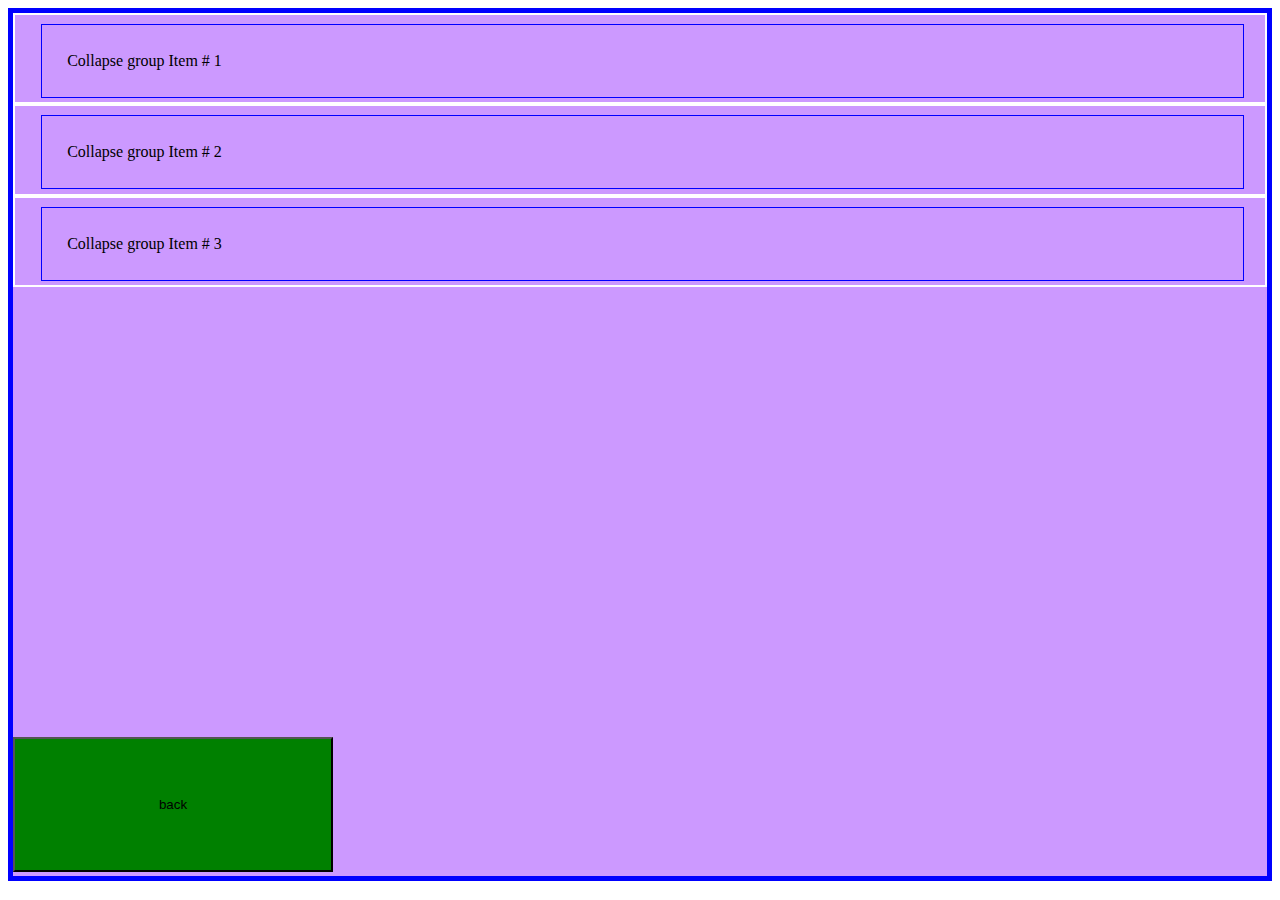
==== collapse.html @ a56f5350 "collapse checkpoint 1" ====
<!DOCTYPE html>
<html>
	<head>
		<meta name="viewport" content="width=device-width, initial-scale=1.0, user-scalable=no"> 
		<title>collapse Components</title>
		<!-- CSS file -->
		<link rel = "stylesheet" type = "text/css" href = "collapse.css">
	</head>
	<body>
		<div class = "screenSize">
			<div class = "collGroupContainer1">
				<div class = "collGroup">
					<div class = "group1">Collapse group Item # 1</div>
				</div>
				<div class = "collSubGroup1">
					Anim pariatur cliche reprehenderit, enim eiusmod high life accusamus terry richardson ad squid.
					3 wolf moon officia aute, non cupidatat skateboard dolor brunch. Food truck quinoa nesciunt laborum eiusmod. 
					Brunch 3 wolf moon tempor, sunt aliqua put a bird on it squid single-origin coffee nulla assumenda shoreditch et.
					Nihil anim keffiyeh helvetica, craft beer labore wes anderson cred nesciunt sapiente ea proident.
					Ad vegan excepteur butcher vice lomo. Leggings occaecat craft beer farm-to-table, 
					raw denim aesthetic synth nesciunt you probably haven't heard of them accusamus labore sustainable VHS
				</div>
			</div>
			<div class = "collGroupContainer2">
				<div class = "collGroup">
					<div class = "group2">Collapse group Item # 2</div>
				</div>
				<div class = "collSubGroup2">
					Anim pariatur cliche reprehenderit, enim eiusmod high life accusamus terry richardson ad squid.
					3 wolf moon officia aute, non cupidatat skateboard dolor brunch. Food truck quinoa nesciunt laborum eiusmod. 
					Brunch 3 wolf moon tempor, sunt aliqua put a bird on it squid single-origin coffee nulla assumenda shoreditch et.
					Nihil anim keffiyeh helvetica, craft beer labore wes anderson cred nesciunt sapiente ea proident.
					Ad vegan excepteur butcher vice lomo. Leggings occaecat craft beer farm-to-table, 
					raw denim aesthetic synth nesciunt you probably haven't heard of them accusamus labore sustainable VHS
				</div>
			</div>
			<div class = "collGroupContainer3">
				<div class = "collGroup">
					<div class = "group3">Collapse group Item # 3</div>
				</div>
				<div class = "collSubGroup3">
					Anim pariatur cliche reprehenderit, enim eiusmod high life accusamus terry richardson ad squid.
					3 wolf moon officia aute, non cupidatat skateboard dolor brunch. Food truck quinoa nesciunt laborum eiusmod. 
					Brunch 3 wolf moon tempor, sunt aliqua put a bird on it squid single-origin coffee nulla assumenda shoreditch et.
					Nihil anim keffiyeh helvetica, craft beer labore wes anderson cred nesciunt sapiente ea proident.
					Ad vegan excepteur butcher vice lomo. Leggings occaecat craft beer farm-to-table, 
					raw denim aesthetic synth nesciunt you probably haven't heard of them accusamus labore sustainable VHS
				</div>
			</div>
			
			<button type="button" class="btnArea">
				back
			</button>
		</div>
		
		
				
		<script type="text/javascript" src = "jQuery-min-v3.3.1.js"></script>
		<script type="text/javascript" src = "collapse.js"></script>
	</body>
</html>
---- collapse.css ----
:root {
	font-size: 16px;
}

.screenSize {
	background-color: #cc99ff;
	height: 97vh;
	box-sizing: border-box;
	border: solid 5px blue;
	display: flex;
	flex-direction: row;
	flex-wrap: wrap;
}

.collGroupContainer1{
	display: flex;
	width: 98vw;
	flex-direction: column;
	border: solid 2px white;
}

.collGroup {
	height: 8vh;
	width: 92%;
	margin: 1vh 2vw 0vh 2vw;
	padding: 0vh 2vw 0vh 2vw;
	display: flex;
	justify-content: space-between;
	align-items: center;
	border: solid 1px blue;
}

.collSubGroup1 {
	width: 92%;
	margin: 0vh 2vw 0vh 2vw;
	padding: 0vh 2vw 0vh 2vw;
	display: none;
	border: solid 1px red;
}

.collGroupContainer2{
	display: flex;
	width: 98vw;
	flex-direction: column;
	border: solid 2px white;
}

.group2:hover {
	text-decoration: underline;
}

.collSubGroup2 {
	width: 92%;
	margin: 0vh 2vw 0vh 2vw;
	padding: 0vh 2vw 0vh 2vw;
	display: none;
	border: solid 1px red;
}

.collGroupContainer3{
	display: flex;
	width: 98vw;
	flex-direction: column;
	border: solid 2px white;
}

.group3:hover {
	text-decoration: underline;
}

.collSubGroup3 {
	width: 92%;
	margin: 0vh 2vw 0vh 2vw;
	padding: 0vh 2vw 0vh 2vw;
	display: none;
	border: solid 1px red;
}

.btnArea {
	margin-top: 50vh;
	height: 15vh;
	width: 25vw;
	background-color: green;
}
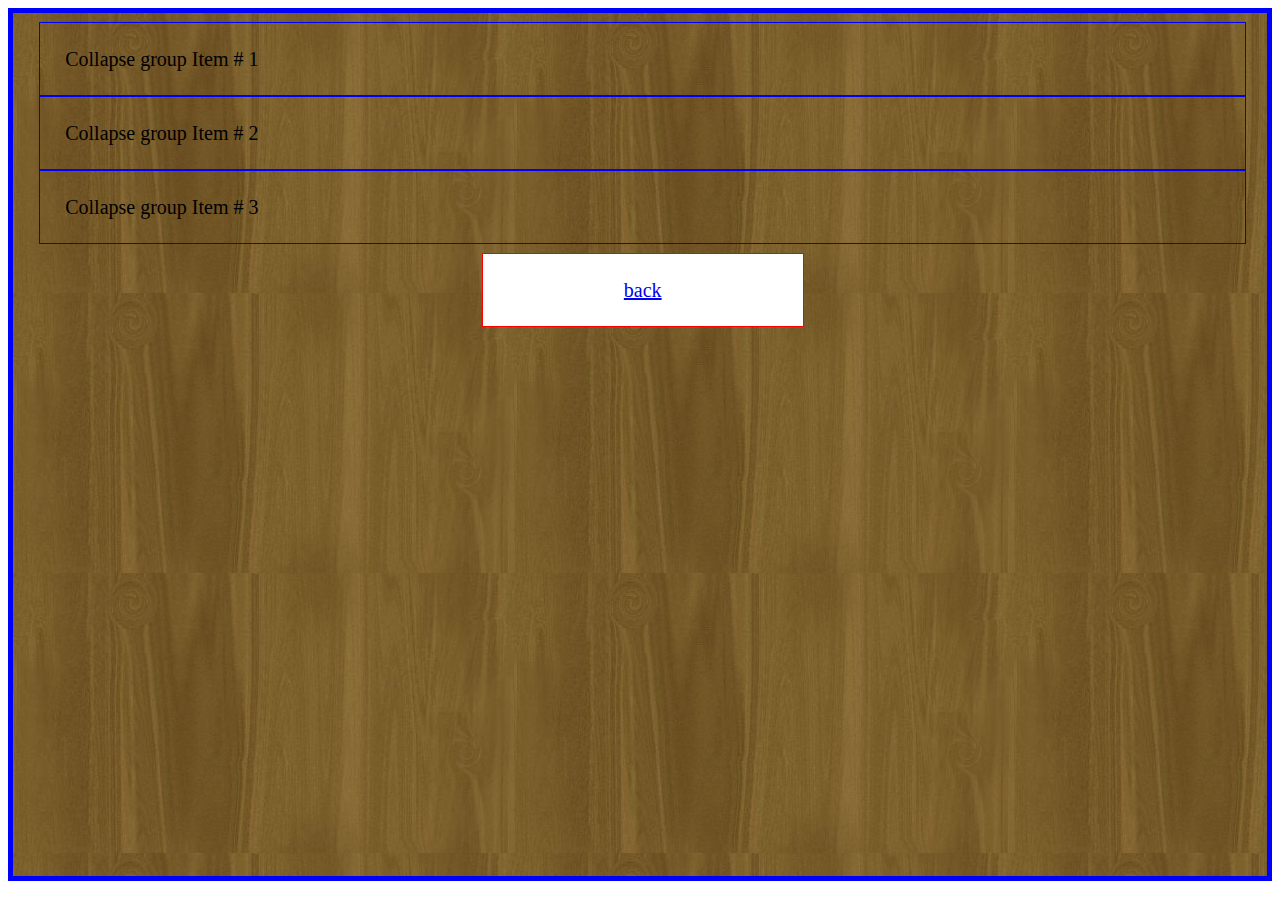
==== commit b394bdc5: "navbar" ====
--- a/collapse.html
+++ b/collapse.html
@@ -8,49 +8,53 @@
 	</head>
 	<body>
 		<div class = "screenSize">
-			<div class = "collGroupContainer1">
-				<div class = "collGroup">
-					<div class = "group1">Collapse group Item # 1</div>
+			<div class = "collapseContainer">
+				<div class = "collGroupContainer1">
+					<div class = "collGroup">
+						<div class = "group1">Collapse group Item # 1</div>
+					</div>
+					<div class = "collSubGroup1">
+						Anim pariatur cliche reprehenderit, enim eiusmod high life accusamus terry richardson ad squid.
+						3 wolf moon officia aute, non cupidatat skateboard dolor brunch. Food truck quinoa nesciunt laborum eiusmod. 
+						Brunch 3 wolf moon tempor, sunt aliqua put a bird on it squid single-origin coffee nulla assumenda shoreditch et.
+						Nihil anim keffiyeh helvetica, craft beer labore wes anderson cred nesciunt sapiente ea proident.
+						Ad vegan excepteur butcher vice lomo. Leggings occaecat craft beer farm-to-table, 
+						raw denim aesthetic synth nesciunt you probably haven't heard of them accusamus labore sustainable VHS
+					</div>
 				</div>
-				<div class = "collSubGroup1">
-					Anim pariatur cliche reprehenderit, enim eiusmod high life accusamus terry richardson ad squid.
-					3 wolf moon officia aute, non cupidatat skateboard dolor brunch. Food truck quinoa nesciunt laborum eiusmod. 
-					Brunch 3 wolf moon tempor, sunt aliqua put a bird on it squid single-origin coffee nulla assumenda shoreditch et.
-					Nihil anim keffiyeh helvetica, craft beer labore wes anderson cred nesciunt sapiente ea proident.
-					Ad vegan excepteur butcher vice lomo. Leggings occaecat craft beer farm-to-table, 
-					raw denim aesthetic synth nesciunt you probably haven't heard of them accusamus labore sustainable VHS
+				<div class = "collGroupContainer2">
+					<div class = "collGroup">
+						<div class = "group2">Collapse group Item # 2</div>
+					</div>
+					<div class = "collSubGroup2">
+						Anim pariatur cliche reprehenderit, enim eiusmod high life accusamus terry richardson ad squid.
+						3 wolf moon officia aute, non cupidatat skateboard dolor brunch. Food truck quinoa nesciunt laborum eiusmod. 
+						Brunch 3 wolf moon tempor, sunt aliqua put a bird on it squid single-origin coffee nulla assumenda shoreditch et.
+						Nihil anim keffiyeh helvetica, craft beer labore wes anderson cred nesciunt sapiente ea proident.
+						Ad vegan excepteur butcher vice lomo. Leggings occaecat craft beer farm-to-table, 
+						raw denim aesthetic synth nesciunt you probably haven't heard of them accusamus labore sustainable VHS
+					</div>
+				</div>
+				<div class = "collGroupContainer3">
+					<div class = "collGroup">
+						<div class = "group3">Collapse group Item # 3</div>
+					</div>
+					<div class = "collSubGroup3">
+						Anim pariatur cliche reprehenderit, enim eiusmod high life accusamus terry richardson ad squid.
+						3 wolf moon officia aute, non cupidatat skateboard dolor brunch. Food truck quinoa nesciunt laborum eiusmod. 
+						Brunch 3 wolf moon tempor, sunt aliqua put a bird on it squid single-origin coffee nulla assumenda shoreditch et.
+						Nihil anim keffiyeh helvetica, craft beer labore wes anderson cred nesciunt sapiente ea proident.
+						Ad vegan excepteur butcher vice lomo. Leggings occaecat craft beer farm-to-table, 
+						raw denim aesthetic synth nesciunt you probably haven't heard of them accusamus labore sustainable VHS
+					</div>
 				</div>
 			</div>
-			<div class = "collGroupContainer2">
-				<div class = "collGroup">
-					<div class = "group2">Collapse group Item # 2</div>
-				</div>
-				<div class = "collSubGroup2">
-					Anim pariatur cliche reprehenderit, enim eiusmod high life accusamus terry richardson ad squid.
-					3 wolf moon officia aute, non cupidatat skateboard dolor brunch. Food truck quinoa nesciunt laborum eiusmod. 
-					Brunch 3 wolf moon tempor, sunt aliqua put a bird on it squid single-origin coffee nulla assumenda shoreditch et.
-					Nihil anim keffiyeh helvetica, craft beer labore wes anderson cred nesciunt sapiente ea proident.
-					Ad vegan excepteur butcher vice lomo. Leggings occaecat craft beer farm-to-table, 
-					raw denim aesthetic synth nesciunt you probably haven't heard of them accusamus labore sustainable VHS
-				</div>
-			</div>
-			<div class = "collGroupContainer3">
-				<div class = "collGroup">
-					<div class = "group3">Collapse group Item # 3</div>
-				</div>
-				<div class = "collSubGroup3">
-					Anim pariatur cliche reprehenderit, enim eiusmod high life accusamus terry richardson ad squid.
-					3 wolf moon officia aute, non cupidatat skateboard dolor brunch. Food truck quinoa nesciunt laborum eiusmod. 
-					Brunch 3 wolf moon tempor, sunt aliqua put a bird on it squid single-origin coffee nulla assumenda shoreditch et.
-					Nihil anim keffiyeh helvetica, craft beer labore wes anderson cred nesciunt sapiente ea proident.
-					Ad vegan excepteur butcher vice lomo. Leggings occaecat craft beer farm-to-table, 
-					raw denim aesthetic synth nesciunt you probably haven't heard of them accusamus labore sustainable VHS
-				</div>
+			<div class = "location">
+				<a type="button" href = "index.html" class="btnArea">
+					back
+				</a>
 			</div>
 			
-			<button type="button" class="btnArea">
-				back
-			</button>
 		</div>
 		
 		
--- a/collapse.css
+++ b/collapse.css
@@ -1,33 +1,34 @@
 :root {
-	font-size: 16px;
+	font-size: 20px;
 }
 
 .screenSize {
-	background-color: #cc99ff;
+	background-image: url("bck.jpg");
 	height: 97vh;
 	box-sizing: border-box;
 	border: solid 5px blue;
-	display: flex;
-	flex-direction: row;
-	flex-wrap: wrap;
 }
 
 .collGroupContainer1{
+	margin-top: 1vh;
 	display: flex;
 	width: 98vw;
 	flex-direction: column;
-	border: solid 2px white;
 }
 
 .collGroup {
 	height: 8vh;
 	width: 92%;
-	margin: 1vh 2vw 0vh 2vw;
+	margin: 0vh 2vw 0vh 2vw;
 	padding: 0vh 2vw 0vh 2vw;
 	display: flex;
-	justify-content: space-between;
 	align-items: center;
 	border: solid 1px blue;
+}
+
+.group1:hover {
+	text-decoration: underline;
+	color: white;
 }
 
 .collSubGroup1 {
@@ -42,11 +43,11 @@
 	display: flex;
 	width: 98vw;
 	flex-direction: column;
-	border: solid 2px white;
 }
 
 .group2:hover {
 	text-decoration: underline;
+	color: white;
 }
 
 .collSubGroup2 {
@@ -61,11 +62,11 @@
 	display: flex;
 	width: 98vw;
 	flex-direction: column;
-	border: solid 2px white;
 }
 
 .group3:hover {
 	text-decoration: underline;
+	color: white;
 }
 
 .collSubGroup3 {
@@ -76,11 +77,22 @@
 	border: solid 1px red;
 }
 
+.location{
+	margin: 1vh;
+	height: 8vh;
+	width: 99%;
+	display: flex;
+	justify-content: center;
+}
+
 .btnArea {
-	margin-top: 50vh;
-	height: 15vh;
+	border: solid 1px red;
+	display: flex;
+	justify-content: center;
+	align-items: center;
+	height: 100%;
 	width: 25vw;
-	background-color: green;
+	background-color: white;
 }
 
 
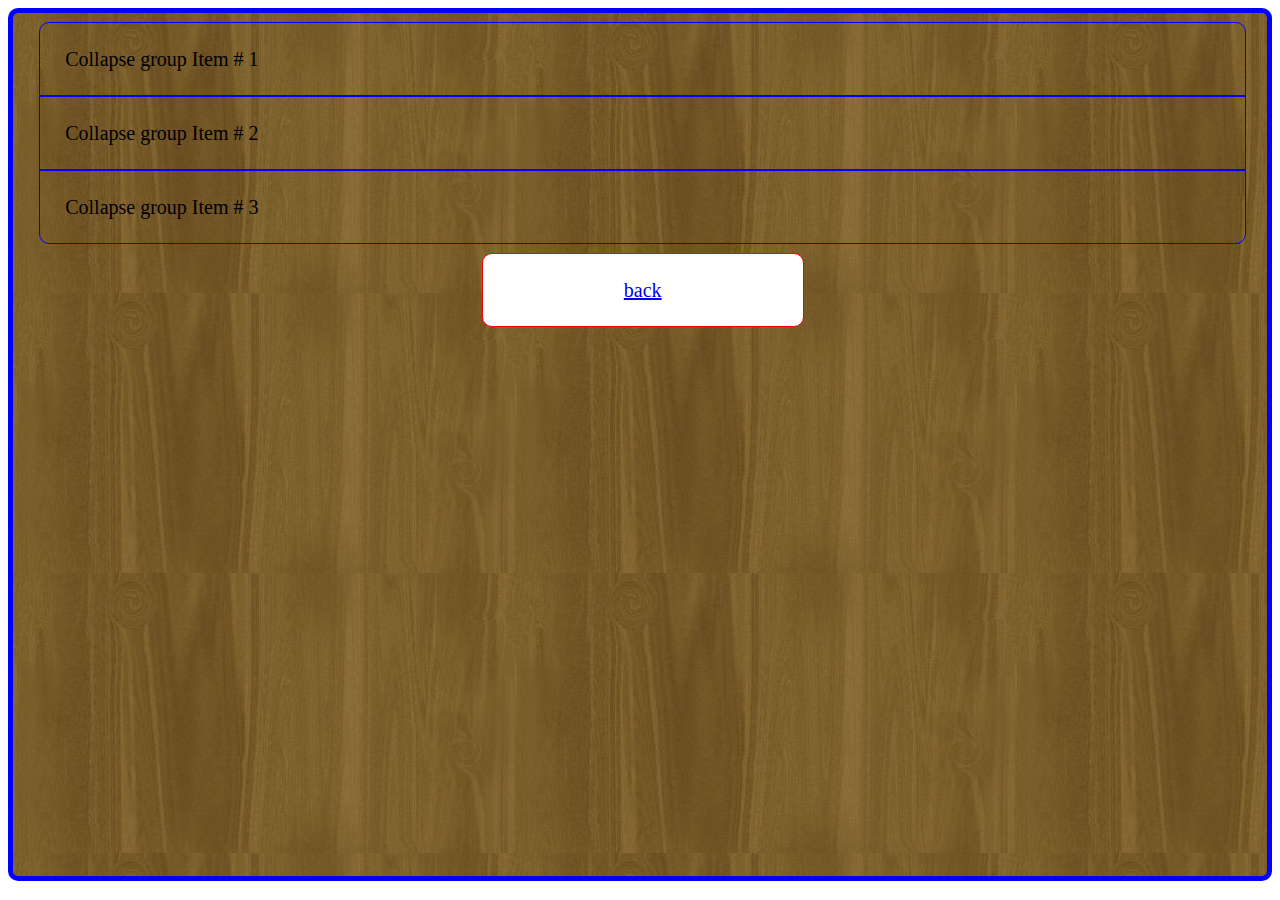
==== commit 7d184446: "final change" ====
--- a/collapse.html
+++ b/collapse.html
@@ -10,7 +10,7 @@
 		<div class = "screenSize">
 			<div class = "collapseContainer">
 				<div class = "collGroupContainer1">
-					<div class = "collGroup">
+					<div class = "collGroup1">
 						<div class = "group1">Collapse group Item # 1</div>
 					</div>
 					<div class = "collSubGroup1">
@@ -23,7 +23,7 @@
 					</div>
 				</div>
 				<div class = "collGroupContainer2">
-					<div class = "collGroup">
+					<div class = "collGroup2">
 						<div class = "group2">Collapse group Item # 2</div>
 					</div>
 					<div class = "collSubGroup2">
@@ -36,7 +36,7 @@
 					</div>
 				</div>
 				<div class = "collGroupContainer3">
-					<div class = "collGroup">
+					<div class = "collGroup3">
 						<div class = "group3">Collapse group Item # 3</div>
 					</div>
 					<div class = "collSubGroup3">
--- a/collapse.css
+++ b/collapse.css
@@ -7,23 +7,27 @@
 	height: 97vh;
 	box-sizing: border-box;
 	border: solid 5px blue;
+	border-radius: 10px;
 }
+
 
 .collGroupContainer1{
 	margin-top: 1vh;
 	display: flex;
 	width: 98vw;
 	flex-direction: column;
+	
 }
 
-.collGroup {
+.collGroup1 {
 	height: 8vh;
 	width: 92%;
 	margin: 0vh 2vw 0vh 2vw;
 	padding: 0vh 2vw 0vh 2vw;
 	display: flex;
-	align-items: center;
-	border: solid 1px blue;
+	align-items: center;border: solid 1px blue;
+	border-top-left-radius: 10px;
+	border-top-right-radius: 10px;
 }
 
 .group1:hover {
@@ -36,13 +40,22 @@
 	margin: 0vh 2vw 0vh 2vw;
 	padding: 0vh 2vw 0vh 2vw;
 	display: none;
-	border: solid 1px red;
+	border: solid 1px blue;
 }
 
 .collGroupContainer2{
 	display: flex;
 	width: 98vw;
 	flex-direction: column;
+}
+
+.collGroup2 {
+	height: 8vh;
+	width: 92%;
+	margin: 0vh 2vw 0vh 2vw;
+	padding: 0vh 2vw 0vh 2vw;
+	display: flex;
+	align-items: center;border: solid 1px blue;
 }
 
 .group2:hover {
@@ -55,13 +68,24 @@
 	margin: 0vh 2vw 0vh 2vw;
 	padding: 0vh 2vw 0vh 2vw;
 	display: none;
-	border: solid 1px red;
+	border: solid 1px blue;
 }
 
 .collGroupContainer3{
 	display: flex;
 	width: 98vw;
 	flex-direction: column;
+}
+
+.collGroup3 {
+	height: 8vh;
+	width: 92%;
+	margin: 0vh 2vw 0vh 2vw;
+	padding: 0vh 2vw 0vh 2vw;
+	display: flex;
+	align-items: center;border: solid 1px blue;
+	border-bottom-left-radius: 10px;
+	border-bottom-right-radius: 10px;
 }
 
 .group3:hover {
@@ -74,7 +98,7 @@
 	margin: 0vh 2vw 0vh 2vw;
 	padding: 0vh 2vw 0vh 2vw;
 	display: none;
-	border: solid 1px red;
+	border: solid 1px blue;
 }
 
 .location{
@@ -87,6 +111,7 @@
 
 .btnArea {
 	border: solid 1px red;
+	border-radius: 10px;
 	display: flex;
 	justify-content: center;
 	align-items: center;
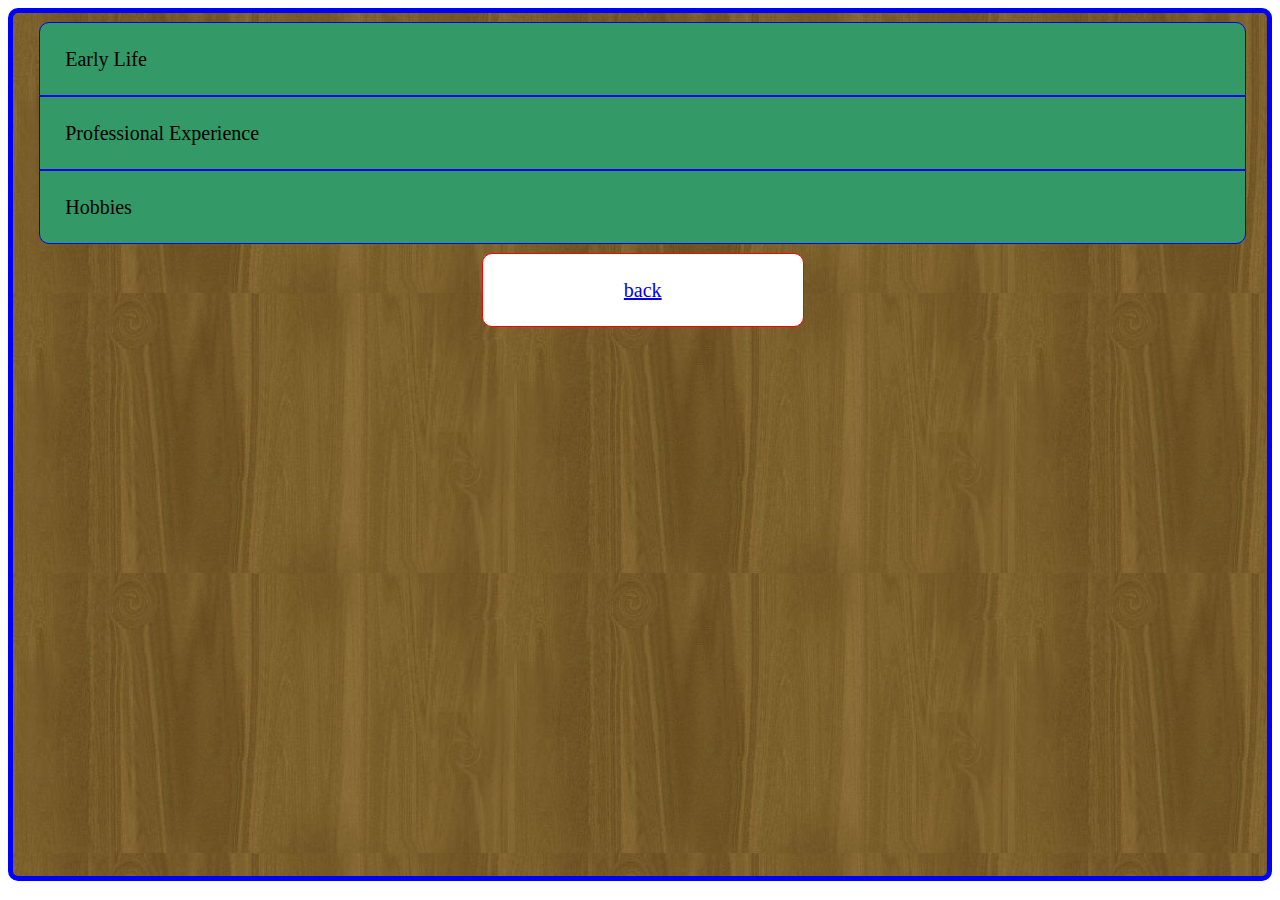
==== commit c5981c94: "Updated the text on each components" ====
--- a/collapse.html
+++ b/collapse.html
@@ -11,41 +11,39 @@
 			<div class = "collapseContainer">
 				<div class = "collGroupContainer1">
 					<div class = "collGroup1">
-						<div class = "group1">Collapse group Item # 1</div>
+						<div class = "group1">Early Life</div>
 					</div>
 					<div class = "collSubGroup1">
-						Anim pariatur cliche reprehenderit, enim eiusmod high life accusamus terry richardson ad squid.
-						3 wolf moon officia aute, non cupidatat skateboard dolor brunch. Food truck quinoa nesciunt laborum eiusmod. 
-						Brunch 3 wolf moon tempor, sunt aliqua put a bird on it squid single-origin coffee nulla assumenda shoreditch et.
-						Nihil anim keffiyeh helvetica, craft beer labore wes anderson cred nesciunt sapiente ea proident.
-						Ad vegan excepteur butcher vice lomo. Leggings occaecat craft beer farm-to-table, 
-						raw denim aesthetic synth nesciunt you probably haven't heard of them accusamus labore sustainable VHS
+						<p>Born on Dec 20, 1992 in the village of Bishunpur Arara, district Vaishali, Bihar.<br>
+						   I have started my early education in Saraswati Vidya Mandir, later went to Shanti Niketan Aawashiye Bal Vidyalaya,
+						   Muzaffarpur. Than I finished my High School from "Prestine Children High School" and Sr. High school from "St.Paul Sec. School".
+						   I have graduated in <span class = "fontSize">Computer Science and Engineering </span> from <span class = "fontSize">National Institute Of Technology,
+						   Durgapur, West-Bengal</span>
+						</p>
 					</div>
 				</div>
 				<div class = "collGroupContainer2">
 					<div class = "collGroup2">
-						<div class = "group2">Collapse group Item # 2</div>
+						<div class = "group2">Professional Experience</div>
 					</div>
 					<div class = "collSubGroup2">
-						Anim pariatur cliche reprehenderit, enim eiusmod high life accusamus terry richardson ad squid.
-						3 wolf moon officia aute, non cupidatat skateboard dolor brunch. Food truck quinoa nesciunt laborum eiusmod. 
-						Brunch 3 wolf moon tempor, sunt aliqua put a bird on it squid single-origin coffee nulla assumenda shoreditch et.
-						Nihil anim keffiyeh helvetica, craft beer labore wes anderson cred nesciunt sapiente ea proident.
-						Ad vegan excepteur butcher vice lomo. Leggings occaecat craft beer farm-to-table, 
-						raw denim aesthetic synth nesciunt you probably haven't heard of them accusamus labore sustainable VHS
+						<p>I have started my Professional carrier with Infosys Ltd on 8th Dec 2014. I have worked in Banking Domain with our
+						   client "Royal Bank of Scottland" in their migration project "Rainbow" for a year.<br>
+						   Later I have started working in Insurance Domain with client "Northwest Mutual, USA" for their development and maintance project.<br>
+						   
+						   Through my professional journey I have acquired the skillset of <span class = "fontSize">Mean Stack Web Development, dot-net framework with C#.</span>
+						</p>
 					</div>
 				</div>
 				<div class = "collGroupContainer3">
 					<div class = "collGroup3">
-						<div class = "group3">Collapse group Item # 3</div>
+						<div class = "group3">Hobbies</div>
 					</div>
 					<div class = "collSubGroup3">
-						Anim pariatur cliche reprehenderit, enim eiusmod high life accusamus terry richardson ad squid.
-						3 wolf moon officia aute, non cupidatat skateboard dolor brunch. Food truck quinoa nesciunt laborum eiusmod. 
-						Brunch 3 wolf moon tempor, sunt aliqua put a bird on it squid single-origin coffee nulla assumenda shoreditch et.
-						Nihil anim keffiyeh helvetica, craft beer labore wes anderson cred nesciunt sapiente ea proident.
-						Ad vegan excepteur butcher vice lomo. Leggings occaecat craft beer farm-to-table, 
-						raw denim aesthetic synth nesciunt you probably haven't heard of them accusamus labore sustainable VHS
+						<p>In my personal life, I love to code using the language JAVA.<br>
+						   In my spare time, I like to go-out for swimming, playing Basket-ball, snooker.<br>
+						   I love to explore the world using different channels 'mainly movies', articles and social-network.
+						</p>
 					</div>
 				</div>
 			</div>
--- a/collapse.css
+++ b/collapse.css
@@ -1,5 +1,9 @@
 :root {
 	font-size: 20px;
+}
+
+.fontSize {
+	font-size: 1.1rem;
 }
 
 .screenSize {
@@ -16,7 +20,6 @@
 	display: flex;
 	width: 98vw;
 	flex-direction: column;
-	
 }
 
 .collGroup1 {
@@ -28,6 +31,7 @@
 	align-items: center;border: solid 1px blue;
 	border-top-left-radius: 10px;
 	border-top-right-radius: 10px;
+	background-color: #339966;
 }
 
 .group1:hover {
@@ -39,6 +43,7 @@
 	width: 92%;
 	margin: 0vh 2vw 0vh 2vw;
 	padding: 0vh 2vw 0vh 2vw;
+	background-color: #b3ecff;
 	display: none;
 	border: solid 1px blue;
 }
@@ -56,6 +61,7 @@
 	padding: 0vh 2vw 0vh 2vw;
 	display: flex;
 	align-items: center;border: solid 1px blue;
+	background-color: #339966;
 }
 
 .group2:hover {
@@ -69,6 +75,7 @@
 	padding: 0vh 2vw 0vh 2vw;
 	display: none;
 	border: solid 1px blue;
+	background-color: #b3ecff;
 }
 
 .collGroupContainer3{
@@ -86,6 +93,7 @@
 	align-items: center;border: solid 1px blue;
 	border-bottom-left-radius: 10px;
 	border-bottom-right-radius: 10px;
+	background-color: #339966;
 }
 
 .group3:hover {
@@ -99,6 +107,7 @@
 	padding: 0vh 2vw 0vh 2vw;
 	display: none;
 	border: solid 1px blue;
+	background-color: #b3ecff;
 }
 
 .location{
@@ -120,9 +129,21 @@
 	background-color: white;
 }
 
+@media screen and (max-width : 767px){
+	.collGroupContainer1{
+		width: 92vw;
+	}
+	.collGroupContainer2{
+		width: 92vw;
+	}
+	.collGroupContainer3{
+		width: 92vw;
+	}
+}
 
 
 
 
 
 
+
